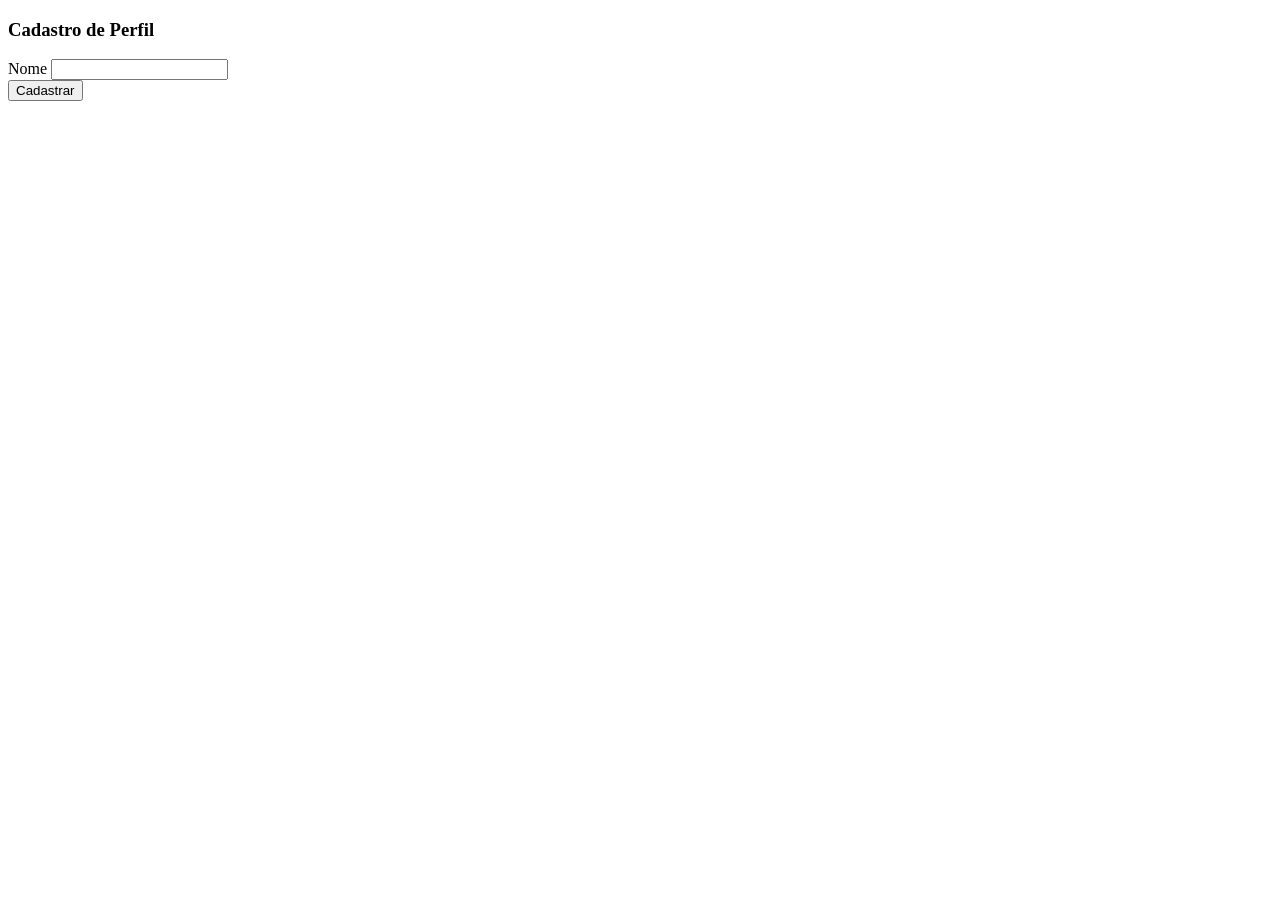
==== src/main/resources/templates/cadastrarPerfil.html @ 4d67eb5a "Alteração nas classes PerfilDTO e PerfilControler e adição da página cadastrarPerfil" ====
<!DOCTYPE html>

<html xmlns:th="http://www.thymeleaf.org">
    <head>
        <title th:text="${titulo}">Cadastro de Perfil</title>
        <meta charset="UTF-8">
        <meta name="viewport" content="width=device-width, initial-scale=1.0">
    </head>
    <body>
        <form th:action="@{/cadastrarPerfil}"
              th:object="${perfilDTO}"
              method="post">
            <h3 th:text="${titulo}">Cadastro de Perfil</h3>
            <input type="hidden" th:field="*{id}">
            <div>
                <label for="nome">Nome</label>
                <input type="text" 
                       th:field="*{nome}" 
                       id="nome"
                       required>
            </div>
            <div>
                <button type="submit"
                    th:text="${perfilDTO.id != null ? 'Atualizar' : 'Cadastrar'}">
                    Cadastrar
                </button>
            </div>
            
            
        </form>
    </body>
</html>
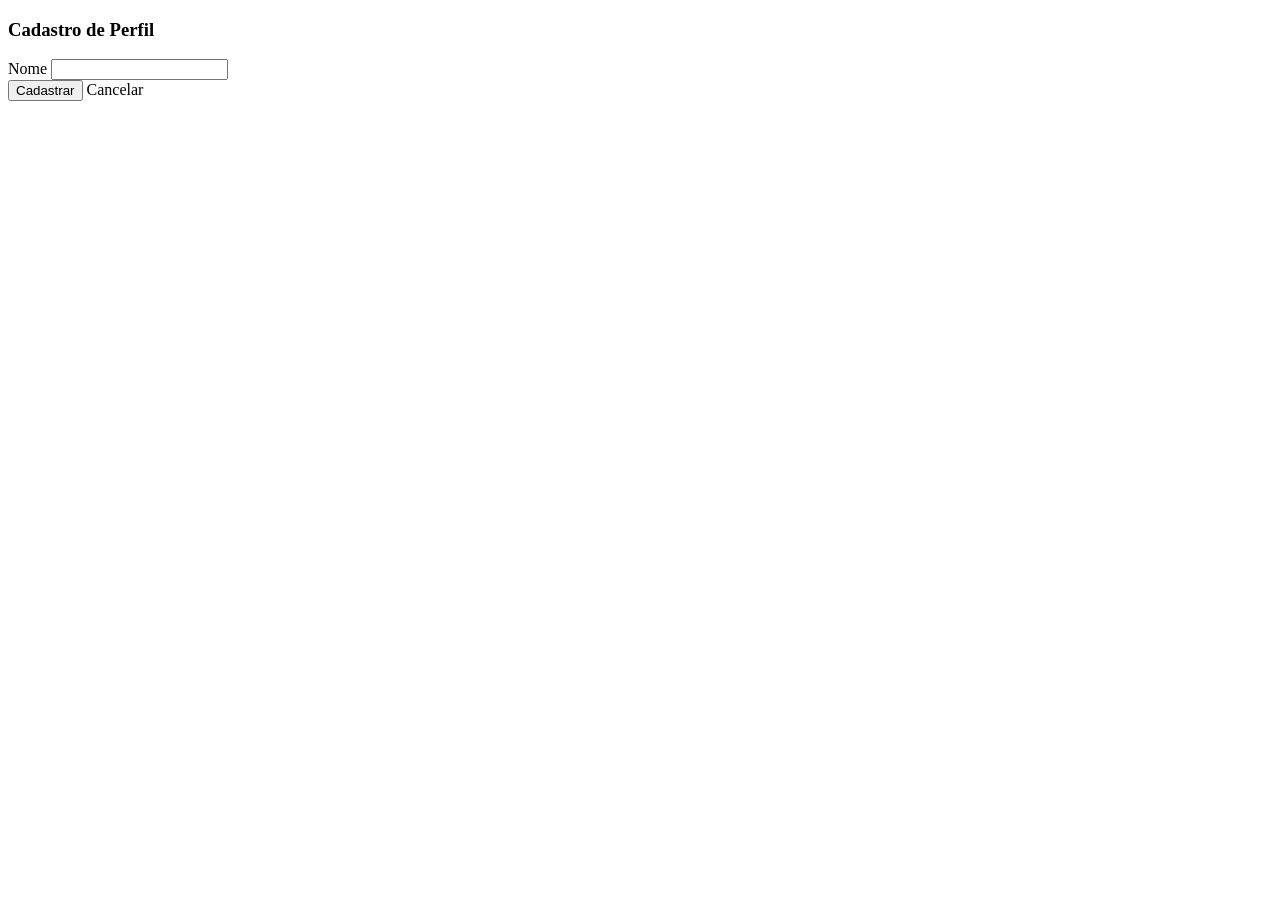
==== commit ee320c7c: "7º Commit - Finalização do Crud Perfil - Implementação das ações alterar e excluir" ====
--- a/src/main/resources/templates/cadastrarPerfil.html
+++ b/src/main/resources/templates/cadastrarPerfil.html
@@ -5,6 +5,7 @@
         <title th:text="${titulo}">Cadastro de Perfil</title>
         <meta charset="UTF-8">
         <meta name="viewport" content="width=device-width, initial-scale=1.0">
+        <link rel="stylesheet" th:href="@{/styleForm.css}">
     </head>
     <body>
         <form th:action="@{/cadastrarPerfil}"
@@ -24,6 +25,7 @@
                     th:text="${perfilDTO.id != null ? 'Atualizar' : 'Cadastrar'}">
                     Cadastrar
                 </button>
+                <a th:href="@{/perfis}">Cancelar</a>
             </div>
             
             
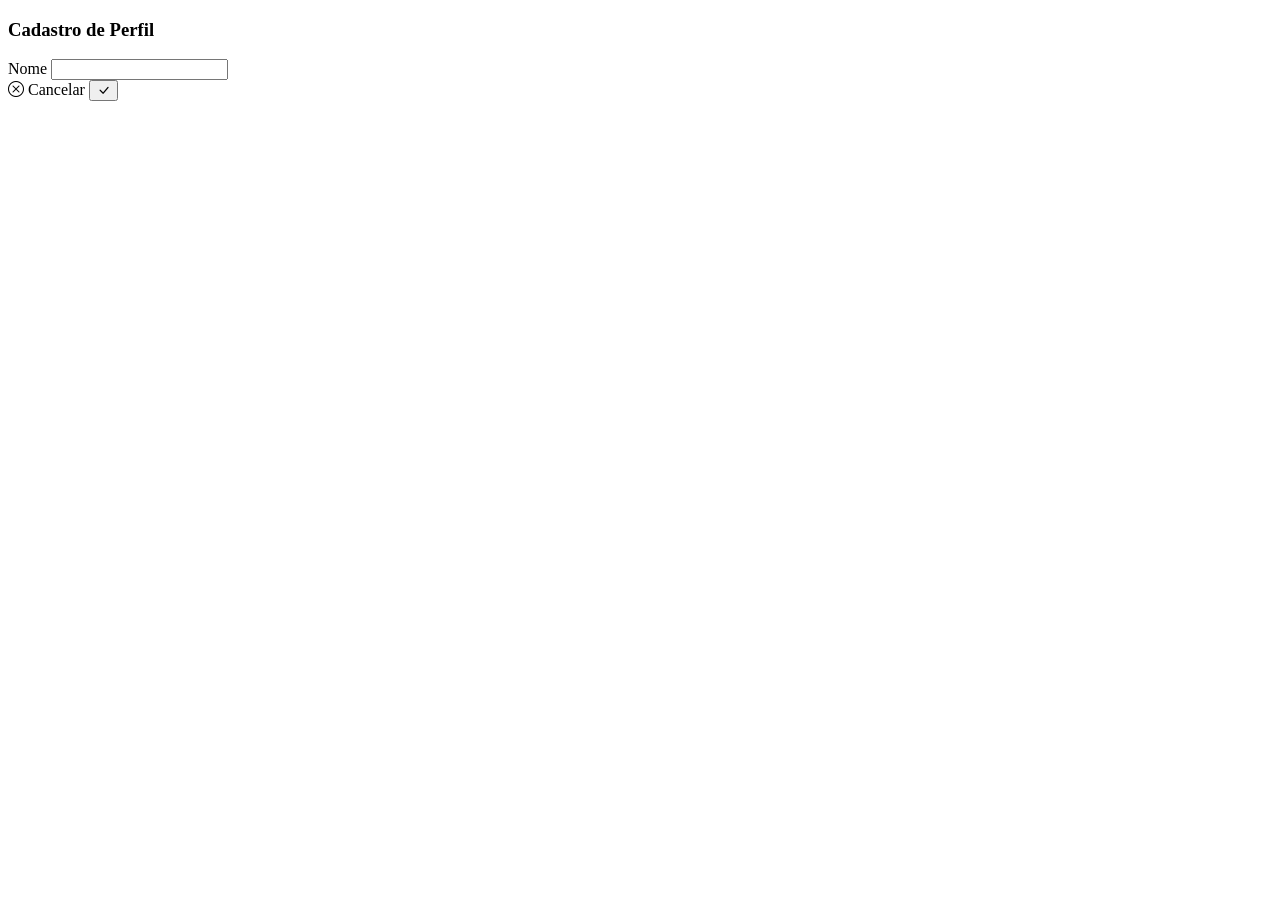
==== commit b104eeac: "10º Commit: Implementação da Página Listar Usuario. Funcionalidades do crud funcionando" ====
--- a/src/main/resources/templates/cadastrarPerfil.html
+++ b/src/main/resources/templates/cadastrarPerfil.html
@@ -6,29 +6,43 @@
         <meta charset="UTF-8">
         <meta name="viewport" content="width=device-width, initial-scale=1.0">
         <link rel="stylesheet" th:href="@{/styleForm.css}">
+           <!-- Css da Navbar -->
+        <link rel="stylesheet" th:href="@{/navbar.css}">
+        <!-- Importação do Bootstrap Icons para exibir os ícones nos botões -->
+        <link rel="stylesheet" href="https://cdn.jsdelivr.net/npm/bootstrap-icons@1.11.3/font/bootstrap-icons.min.css">
     </head>
     <body>
+        <!-- Importação do menu Navbar -->
+        <div th:replace="~{fragments/navbar :: menu}"></div>
+        
+        <div class="main-container">
         <form th:action="@{/cadastrarPerfil}"
               th:object="${perfilDTO}"
               method="post">
             <h3 th:text="${titulo}">Cadastro de Perfil</h3>
             <input type="hidden" th:field="*{id}">
-            <div>
+            <div class="form-group">
                 <label for="nome">Nome</label>
                 <input type="text" 
                        th:field="*{nome}" 
                        id="nome"
                        required>
             </div>
-            <div>
-                <button type="submit"
-                    th:text="${perfilDTO.id != null ? 'Atualizar' : 'Cadastrar'}">
-                    Cadastrar
+            <div class="form-actions">
+                  <a th:href="@{/perfis}" class="btn-cancel">
+                      <i class="bi bi-x-circle"></i>
+                      Cancelar
+                  </a>
+                <button type="submit" class="btn-submit">
+                    <i class="bi bi-check-lg"></i>
+                    <span th:text="${perfilDTO.id != null ? 'Atualizar' : 'Cadastrar'}">
+                    </span>
                 </button>
-                <a th:href="@{/perfis}">Cancelar</a>
+              
             </div>
             
             
         </form>
+        </div>
     </body>
 </html>
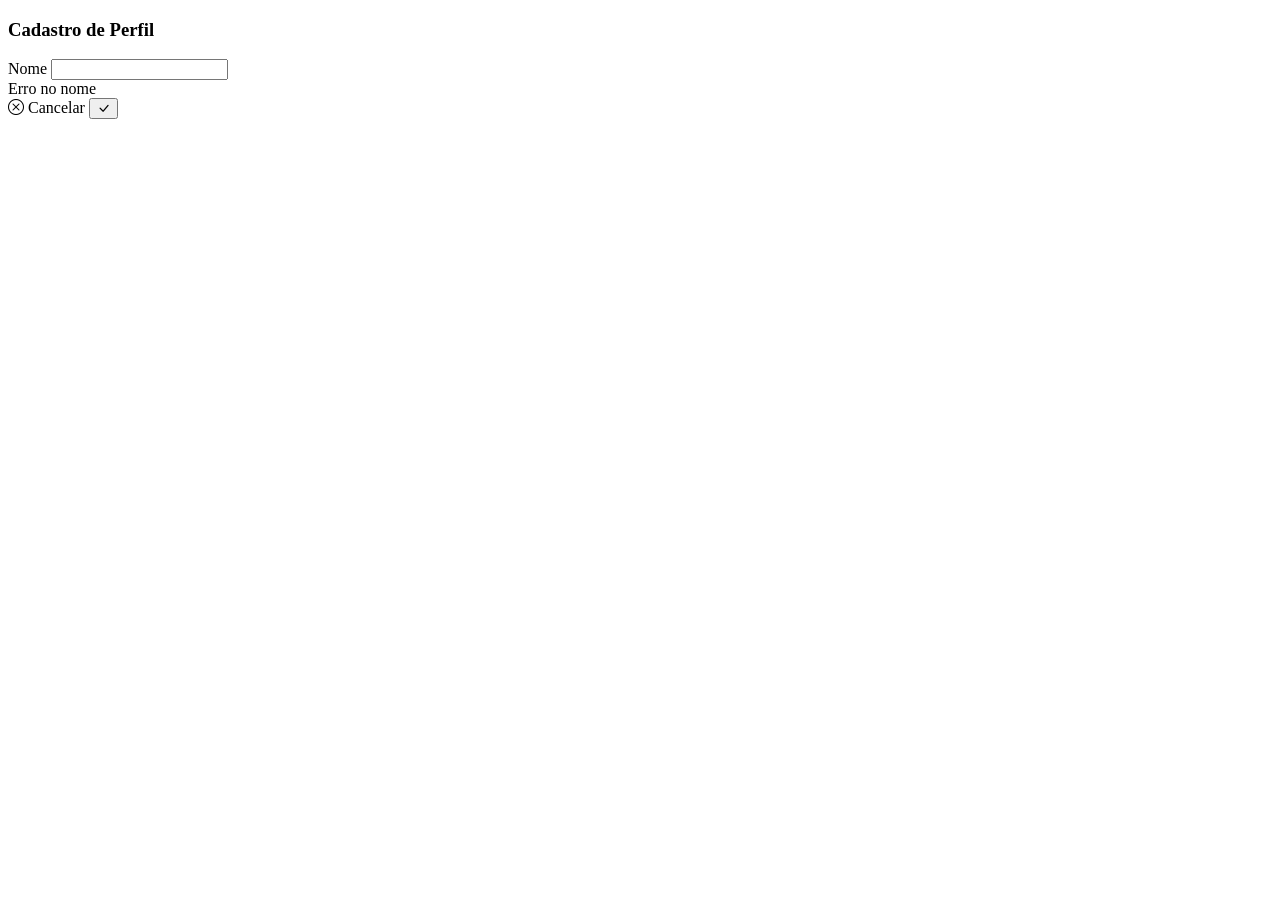
==== commit 29100e05: "11ª Versão: Atualização dos arquivos styleForm e styleListar, atualização dos endpoints da entidade " ====
--- a/src/main/resources/templates/cadastrarPerfil.html
+++ b/src/main/resources/templates/cadastrarPerfil.html
@@ -16,17 +16,22 @@
         <div th:replace="~{fragments/navbar :: menu}"></div>
         
         <div class="main-container">
-        <form th:action="@{/cadastrarPerfil}"
+        <form th:action="@{/perfis/salvar}"
               th:object="${perfilDTO}"
               method="post">
             <h3 th:text="${titulo}">Cadastro de Perfil</h3>
             <input type="hidden" th:field="*{id}">
-            <div class="form-group">
+            <div class="form-group full-width">
                 <label for="nome">Nome</label>
                 <input type="text" 
                        th:field="*{nome}" 
                        id="nome"
-                       required>
+                       th:classAppend="${#fields.hasErrors('nome')}? 'is-invalid': ''">
+                <!--Exibe a mensagem de erro específica do campo Login -->
+                <div class="invalid-feedback"
+                     th:if="${#fields.hasErrors('nome')}" th:errors="*{nome}">
+                    Erro no nome
+                </div>
             </div>
             <div class="form-actions">
                   <a th:href="@{/perfis}" class="btn-cancel">
@@ -35,7 +40,7 @@
                   </a>
                 <button type="submit" class="btn-submit">
                     <i class="bi bi-check-lg"></i>
-                    <span th:text="${perfilDTO.id != null ? 'Atualizar' : 'Cadastrar'}">
+                    <span th:text="${perfilDTO.id != null ? 'Atualizar' : 'Salvar'}">
                     </span>
                 </button>
               
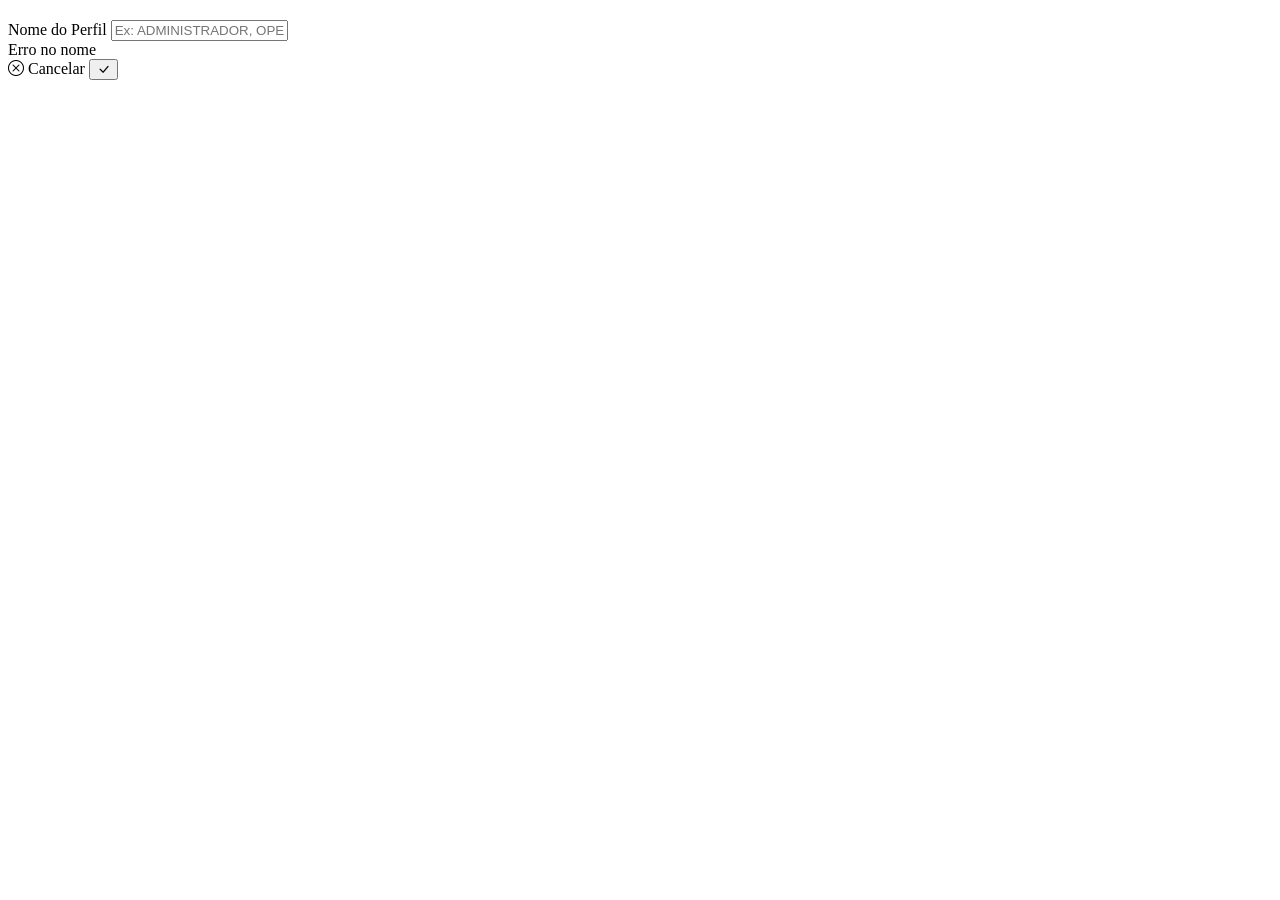
==== commit ea3068a7: "12º Commit: Implementação da associação entre Usuário e Perfil" ====
--- a/src/main/resources/templates/cadastrarPerfil.html
+++ b/src/main/resources/templates/cadastrarPerfil.html
@@ -1,12 +1,12 @@
 <!DOCTYPE html>
-
 <html xmlns:th="http://www.thymeleaf.org">
     <head>
         <title th:text="${titulo}">Cadastro de Perfil</title>
         <meta charset="UTF-8">
         <meta name="viewport" content="width=device-width, initial-scale=1.0">
+        <!-- Importação do arquivo styleForm.css -->
         <link rel="stylesheet" th:href="@{/styleForm.css}">
-           <!-- Css da Navbar -->
+        <!-- Css da Navbar -->
         <link rel="stylesheet" th:href="@{/navbar.css}">
         <!-- Importação do Bootstrap Icons para exibir os ícones nos botões -->
         <link rel="stylesheet" href="https://cdn.jsdelivr.net/npm/bootstrap-icons@1.11.3/font/bootstrap-icons.min.css">
@@ -16,38 +16,39 @@
         <div th:replace="~{fragments/navbar :: menu}"></div>
         
         <div class="main-container">
-        <form th:action="@{/perfis/salvar}"
-              th:object="${perfilDTO}"
-              method="post">
-            <h3 th:text="${titulo}">Cadastro de Perfil</h3>
-            <input type="hidden" th:field="*{id}">
-            <div class="form-group full-width">
-                <label for="nome">Nome</label>
-                <input type="text" 
-                       th:field="*{nome}" 
-                       id="nome"
-                       th:classAppend="${#fields.hasErrors('nome')}? 'is-invalid': ''">
-                <!--Exibe a mensagem de erro específica do campo Login -->
-                <div class="invalid-feedback"
-                     th:if="${#fields.hasErrors('nome')}" th:errors="*{nome}">
-                    Erro no nome
+            <!-- Formulário de cadastro/edição integrado com o DTO -->
+            <form th:action="@{/perfis/salvar}" th:object="${perfilDTO}" method="post">
+                
+                <h3 th:text="${titulo}" style="text-align: center; margin-bottom: 20px;"></h3>
+                
+                <!-- ID oculto monitorado pelo Thymeleaf para identificar atualizações -->
+                <input type="hidden" th:field="*{id}">
+                
+                <div class="form-group full-width">
+                    <label for="nome">Nome do Perfil</label>
+                    <input type="text" 
+                           th:field="*{nome}" 
+                           id="nome"
+                           placeholder="Ex: ADMINISTRADOR, OPERADOR"
+                           th:classAppend="${#fields.hasErrors('nome')} ? 'is-invalid' : ''">
+                    
+                    <!-- Exibe a mensagem de erro de validação (ou nome duplicado vindo do Service) -->
+                    <div class="invalid-feedback" th:if="${#fields.hasErrors('nome')}" th:errors="*{nome}">
+                        Erro no nome
+                    </div>
                 </div>
-            </div>
-            <div class="form-actions">
-                  <a th:href="@{/perfis}" class="btn-cancel">
-                      <i class="bi bi-x-circle"></i>
-                      Cancelar
-                  </a>
-                <button type="submit" class="btn-submit">
-                    <i class="bi bi-check-lg"></i>
-                    <span th:text="${perfilDTO.id != null ? 'Atualizar' : 'Salvar'}">
-                    </span>
-                </button>
-              
-            </div>
-            
-            
-        </form>
+                
+                <div class="form-actions">
+                    <a th:href="@{/perfis}" class="btn-cancel">
+                        <i class="bi bi-x-circle"></i> Cancelar
+                    </a>
+                    <button type="submit" class="btn-submit">
+                        <i class="bi bi-check-lg"></i>
+                        <span th:text="${perfilDTO.id != null ? 'Atualizar' : 'Salvar'}"></span>
+                    </button>
+                </div>
+                
+            </form>
         </div>
     </body>
 </html>
